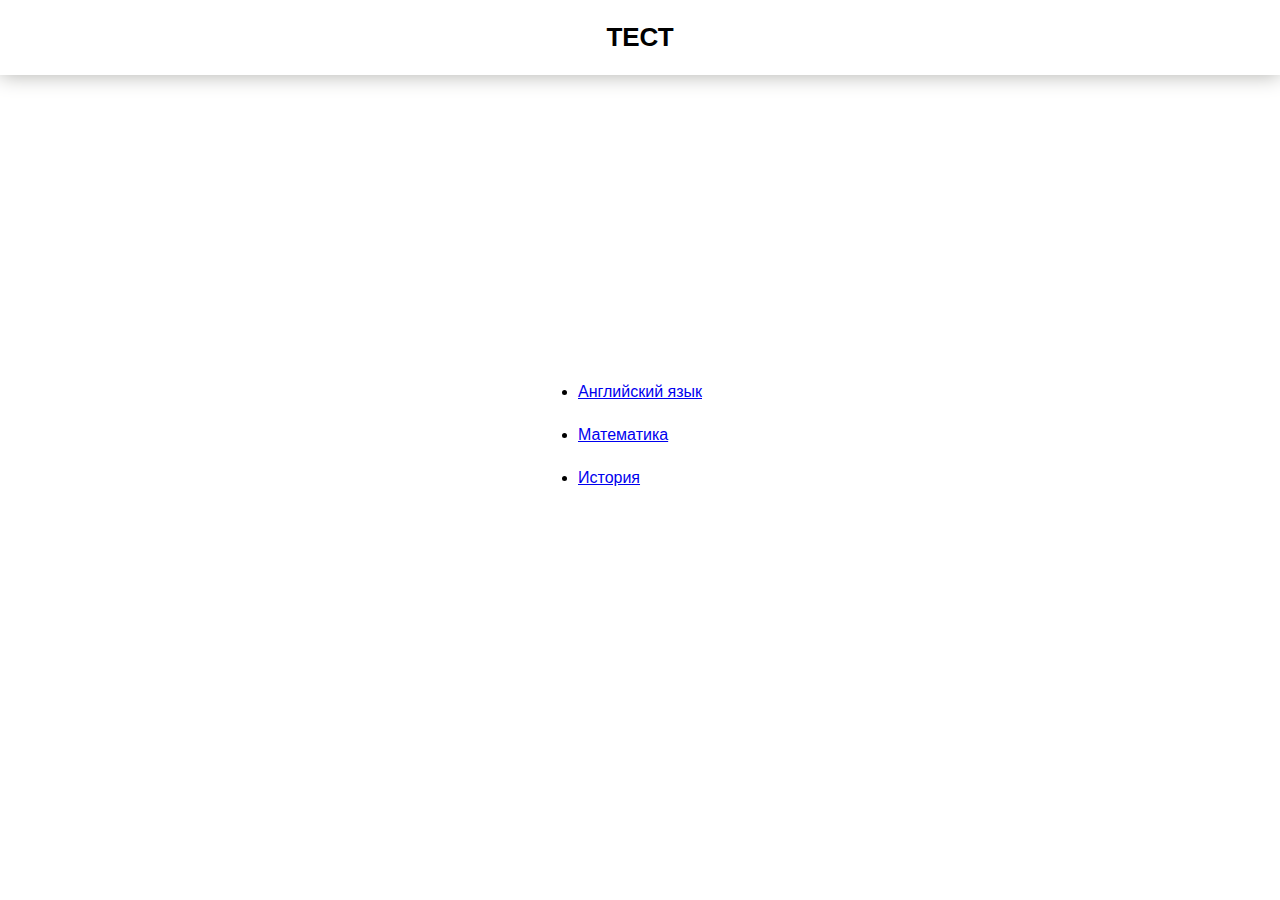
==== index.html @ ee868203 "first commit" ====
<!DOCTYPE html>
<html lang="ru">
    <head>
        <title>Главная страница</title>
        <link rel="stylesheet" href="style.css">
        <meta name="viewport" content="width=device-width">
    </head>

    <body>
        <header>
            <div id="header-logo">ТЕСТ</div>
        </header>

        <main>
            <ul>
                <li><a href="./tests/eng-test/index.html">Английский язык</a></li>
                <li><a href="./tests/math-test/index.html">Математика</a></li>
                <li><a href="./tests/history-test/index.html">История</a></li>
            </ul>
        </main>
    </body>
</html>
---- style.css ----
*
{
    margin: 0;
    padding: 0;
    font-family: sans-serif;
}

header
{
    width: 100vw;
    height: 75px;
    box-shadow: 0 0 20px 0 #aeaeaa;
    display: flex;
    justify-content: center;
    align-items: center;
    position: sticky;
    top: 0;
}

#header-logo
{
    font-size: 26px;
    font-weight: 600;
}

main
{
    height: 80vh;
    display: flex;
    justify-content: center;
    align-items: center;
}

li
{
    margin: 25px 0;
}
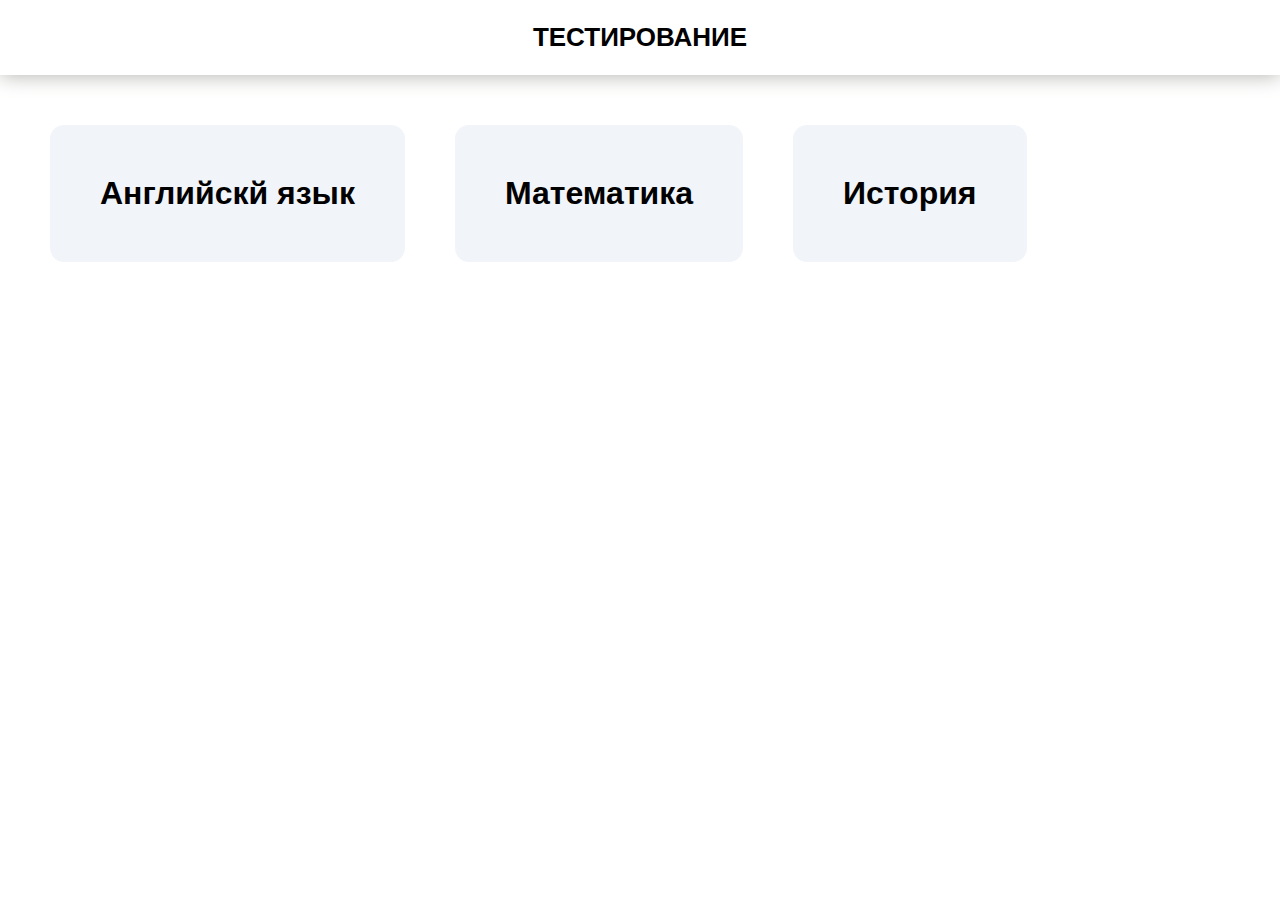
==== commit 59c2bfca: "Add files via upload" ====
--- a/index.html
+++ b/index.html
@@ -8,15 +8,29 @@
 
     <body>
         <header>
-            <div id="header-logo">ТЕСТ</div>
+            <div id="header-logo">ТЕСТИРОВАНИЕ</div>
         </header>
 
         <main>
-            <ul>
-                <li><a href="./tests/eng-test/index.html">Английский язык</a></li>
-                <li><a href="./tests/math-test/index.html">Математика</a></li>
-                <li><a href="./tests/history-test/index.html">История</a></li>
-            </ul>
+            <div id="subject">
+                <a href="/tests/eng-test/" target="_blank">
+                    <div class="subject-card">
+                        <h1 class="subject-title">Английскй язык</h1>
+                    </div>
+                </a>
+
+                <a href="/tests/math-test/" target="_blank">
+                    <div class="subject-card">
+                        <h1 class="subject-title">Математика</h1>
+                    </div>
+                </a>
+
+                <a href="/tests/history-test/" target="_blank">
+                    <div class="subject-card">
+                        <h1 class="subject-title">История</h1>
+                    </div>
+                </a>
+            </div>
         </main>
     </body>
 </html>--- a/style.css
+++ b/style.css
@@ -3,6 +3,12 @@
     margin: 0;
     padding: 0;
     font-family: sans-serif;
+}
+
+a
+{
+    color: black;
+    text-decoration: none;
 }
 
 header
@@ -25,13 +31,38 @@
 
 main
 {
-    height: 80vh;
-    display: flex;
-    justify-content: center;
-    align-items: center;
+    padding: 50px 50px;
 }
 
-li
+#subject
 {
-    margin: 25px 0;
+    /* position: absolute;
+    top: 50%;
+    left: 50%;
+    transform: translate(-50%, -50%); */
+
+    display: flex;
+    flex-wrap: wrap;
+    column-gap: 50px;
+    row-gap: 50px;
+}
+
+.subject-card
+{
+    padding: 50px;
+    border-radius: 14px;
+    background: #f1f4f8;
+    transition: 0.2s;
+    cursor: pointer;
+}
+
+.subject-card:hover
+{
+    transform: translate(0, -2px);
+}
+
+.subject-card-link
+{
+    color: black;
+    text-decoration: none;
 }